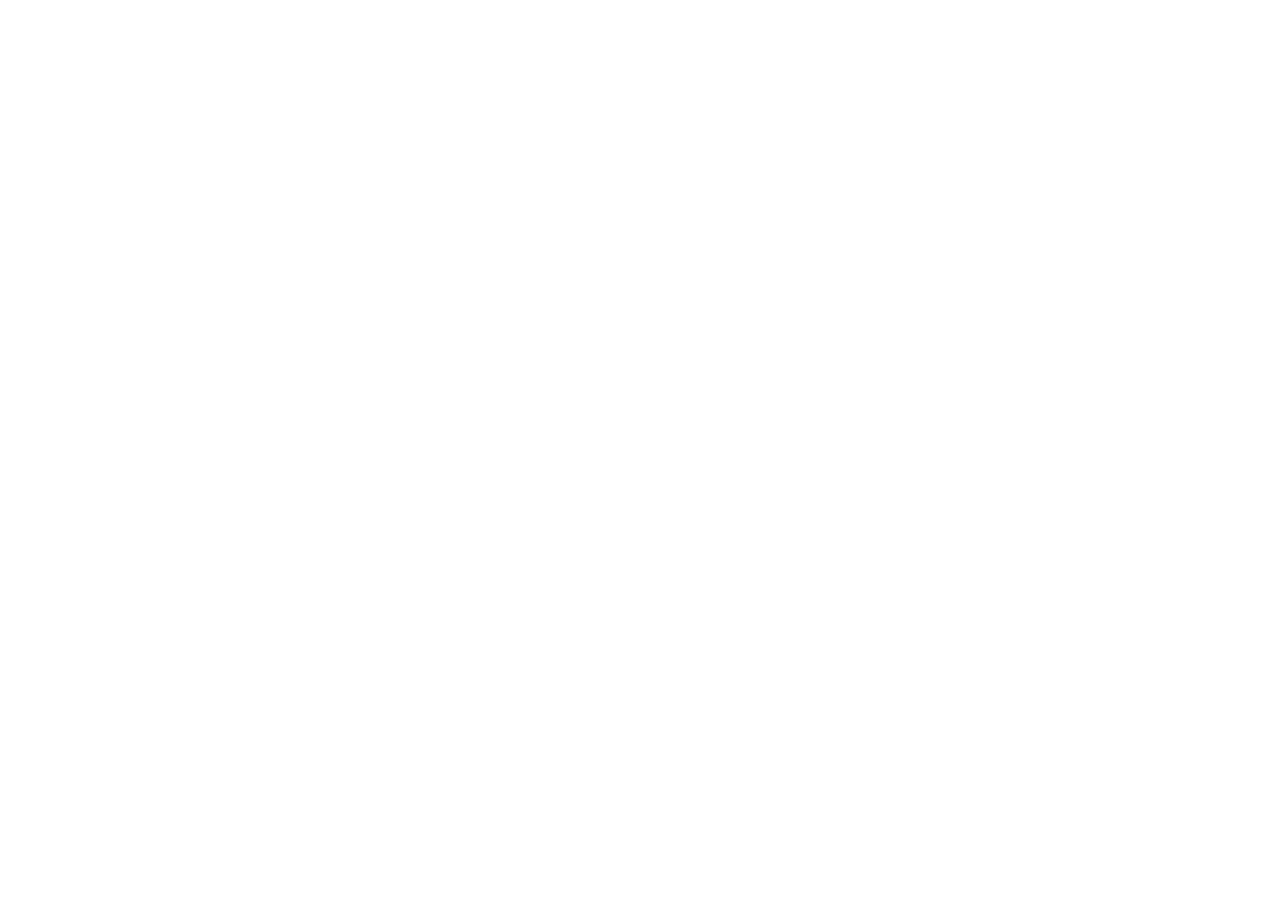
==== JS Dom/dom.html @ 79343880 "my first dom" ====
<!DOCTYPE html>
<html lang="en">
<head>
    <meta charset="UTF-8">
    <meta http-equiv="X-UA-Compatible" content="IE=edge">
    <meta name="viewport" content="width=device-width, initial-scale=1.0">
    <title>learnig document object model</title>
    
</head>
<body>
    <h3></h3>
    <script src="firstDom.js"></script>
</body>
</html>
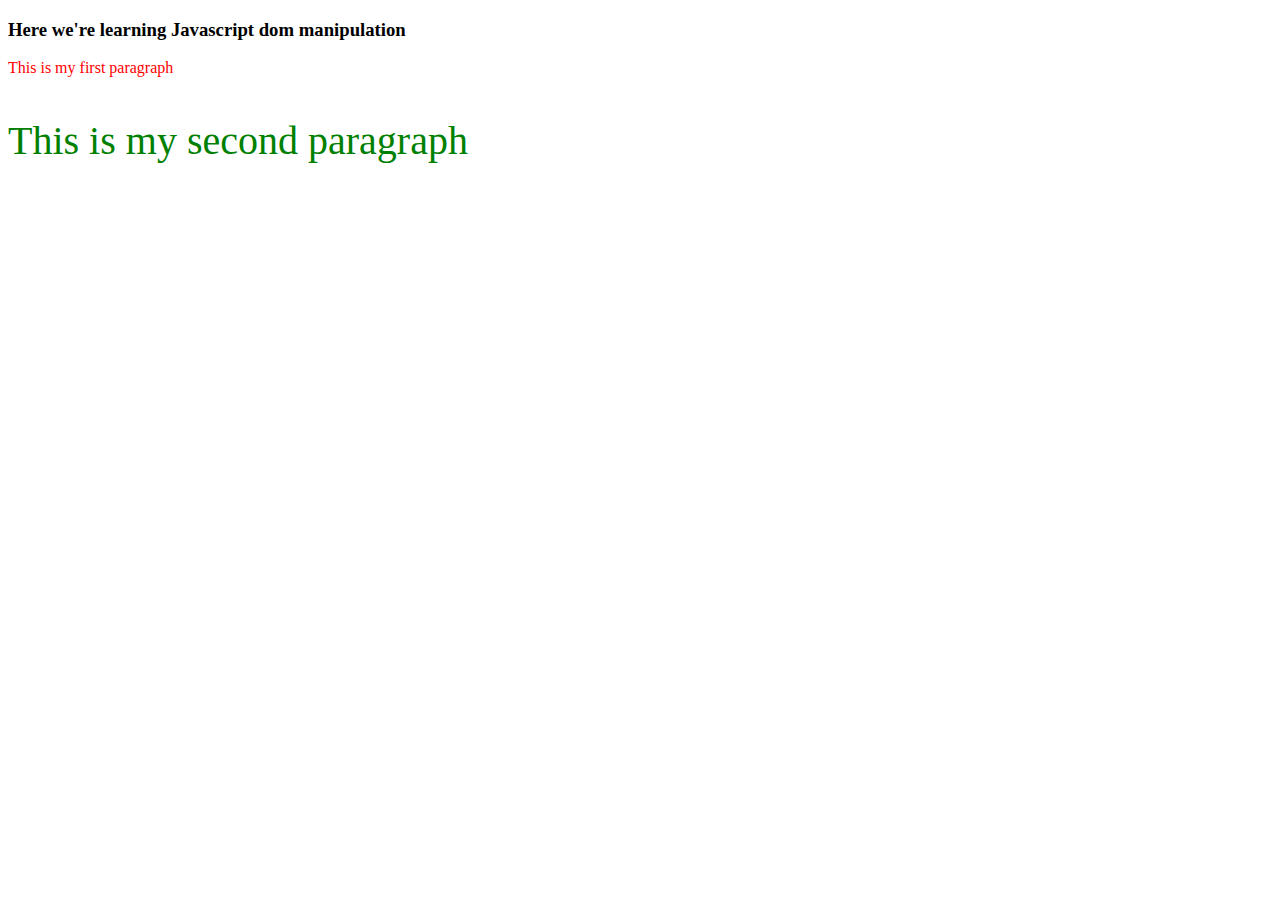
==== commit 8aef82fc: "in this programe i've learnt how to pick the element by dom" ====
--- a/JS Dom/dom.html
+++ b/JS Dom/dom.html
@@ -8,7 +8,9 @@
     
 </head>
 <body>
-    <h3></h3>
+    <h3>Here we're learning Javascript dom manipulation</h3>
+    <p id="first">This is my first paragraph</p>
+    <p id="second">This is my second paragraph</p>
     <script src="firstDom.js"></script>
 </body>
 </html>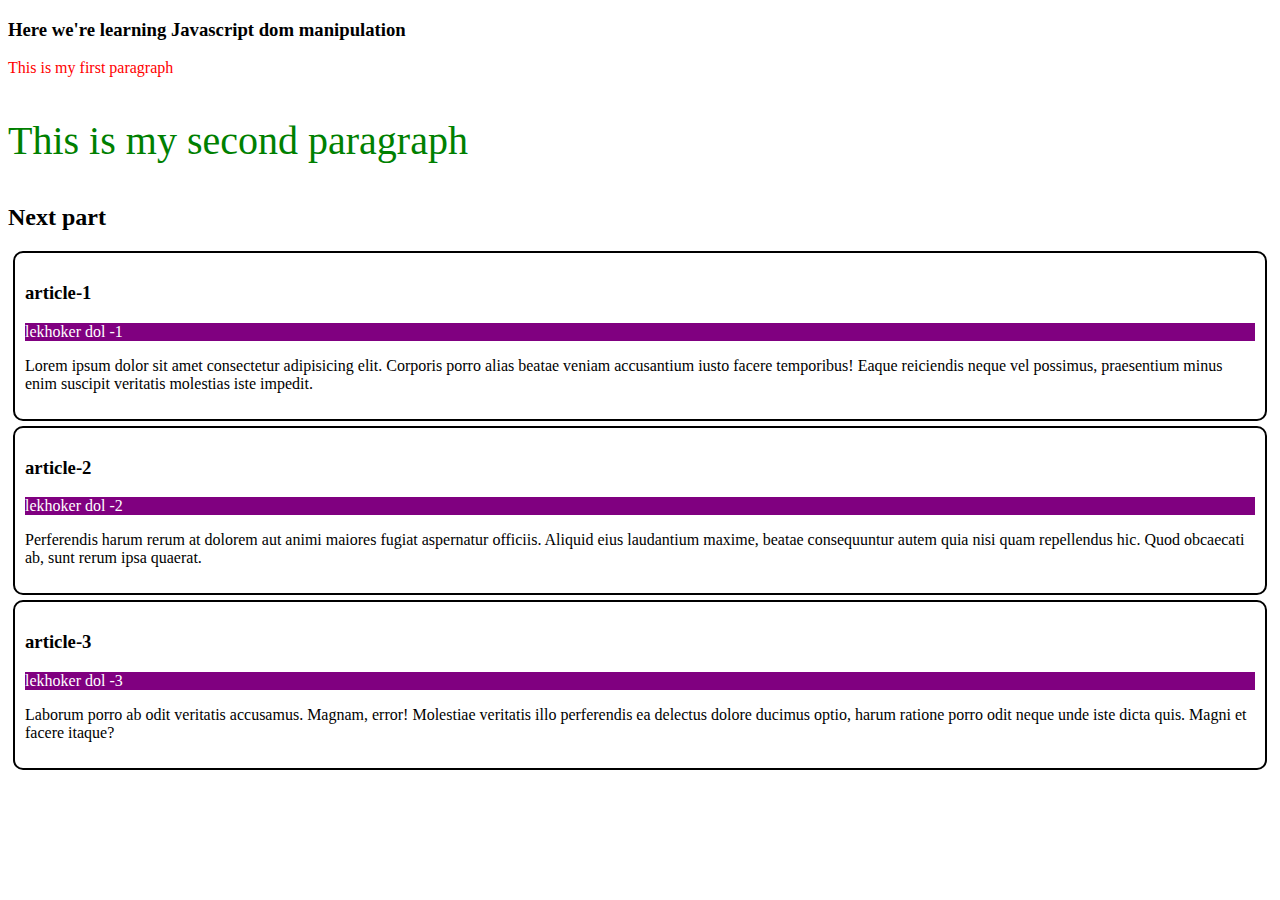
==== commit 63cdbf1a: "here i learnt how to pick multiple element by class name like array" ====
--- a/JS Dom/dom.html
+++ b/JS Dom/dom.html
@@ -5,12 +5,38 @@
     <meta http-equiv="X-UA-Compatible" content="IE=edge">
     <meta name="viewport" content="width=device-width, initial-scale=1.0">
     <title>learnig document object model</title>
-    
+    <style>
+        article{
+            border: 2px solid black;
+            border-radius: 10px;
+            padding:10px;
+            margin:5px;
+        }
+    </style>
 </head>
 <body>
     <h3>Here we're learning Javascript dom manipulation</h3>
     <p id="first">This is my first paragraph</p>
     <p id="second">This is my second paragraph</p>
+
+    
+    <!-- NEXT PART IS STARTED FROM HERE -->
+    <h2>Next part</h2>
+    <article>
+        <h3>article-1</h3>
+        <p class="author">author-1</p>
+        <p class="description">Lorem ipsum dolor sit amet consectetur adipisicing elit. Corporis porro alias beatae veniam accusantium iusto facere temporibus! Eaque reiciendis neque vel possimus, praesentium minus enim suscipit veritatis molestias iste impedit.</p>
+    </article>
+    <article>
+        <h3>article-2</h3>
+        <p class="author">author-2</p>
+        <p class="description">Perferendis harum rerum at dolorem aut animi maiores fugiat aspernatur officiis. Aliquid eius laudantium maxime, beatae consequuntur autem quia nisi quam repellendus hic. Quod obcaecati ab, sunt rerum ipsa quaerat.</p>
+    </article>
+    <article>
+        <h3>article-3</h3>
+        <p class="author">author-3</p>
+        <p class="description">Laborum porro ab odit veritatis accusamus. Magnam, error! Molestiae veritatis illo perferendis ea delectus dolore ducimus optio, harum ratione porro odit neque unde iste dicta quis. Magni et facere itaque?</p>
+    </article>
     <script src="firstDom.js"></script>
 </body>
 </html>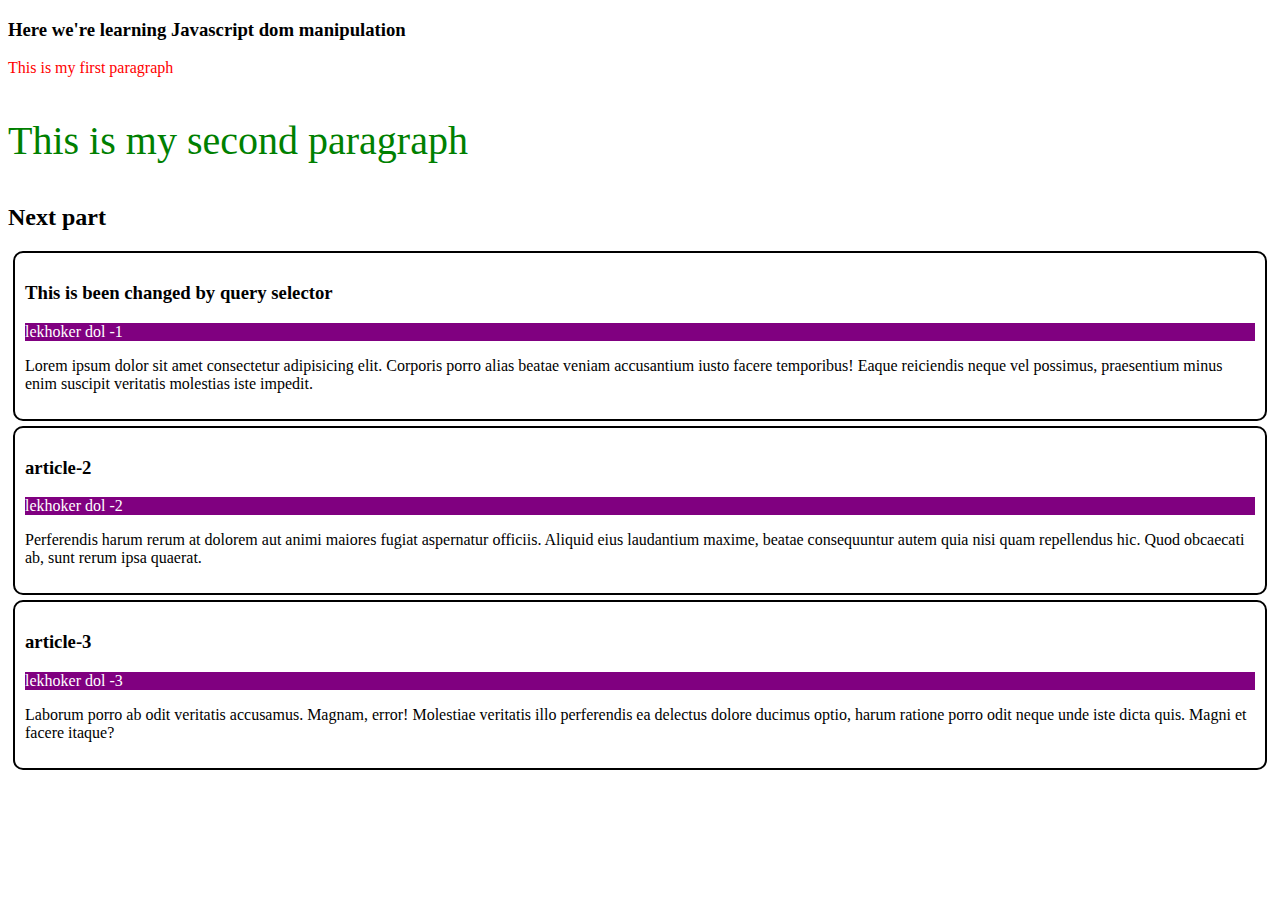
==== commit 612e8fe8: "I learnt how pick element by query selector and how yo update insights text" ====
--- a/JS Dom/dom.html
+++ b/JS Dom/dom.html
@@ -22,7 +22,7 @@
     
     <!-- NEXT PART IS STARTED FROM HERE -->
     <h2>Next part</h2>
-    <article>
+    <article class="first">
         <h3>article-1</h3>
         <p class="author">author-1</p>
         <p class="description">Lorem ipsum dolor sit amet consectetur adipisicing elit. Corporis porro alias beatae veniam accusantium iusto facere temporibus! Eaque reiciendis neque vel possimus, praesentium minus enim suscipit veritatis molestias iste impedit.</p>
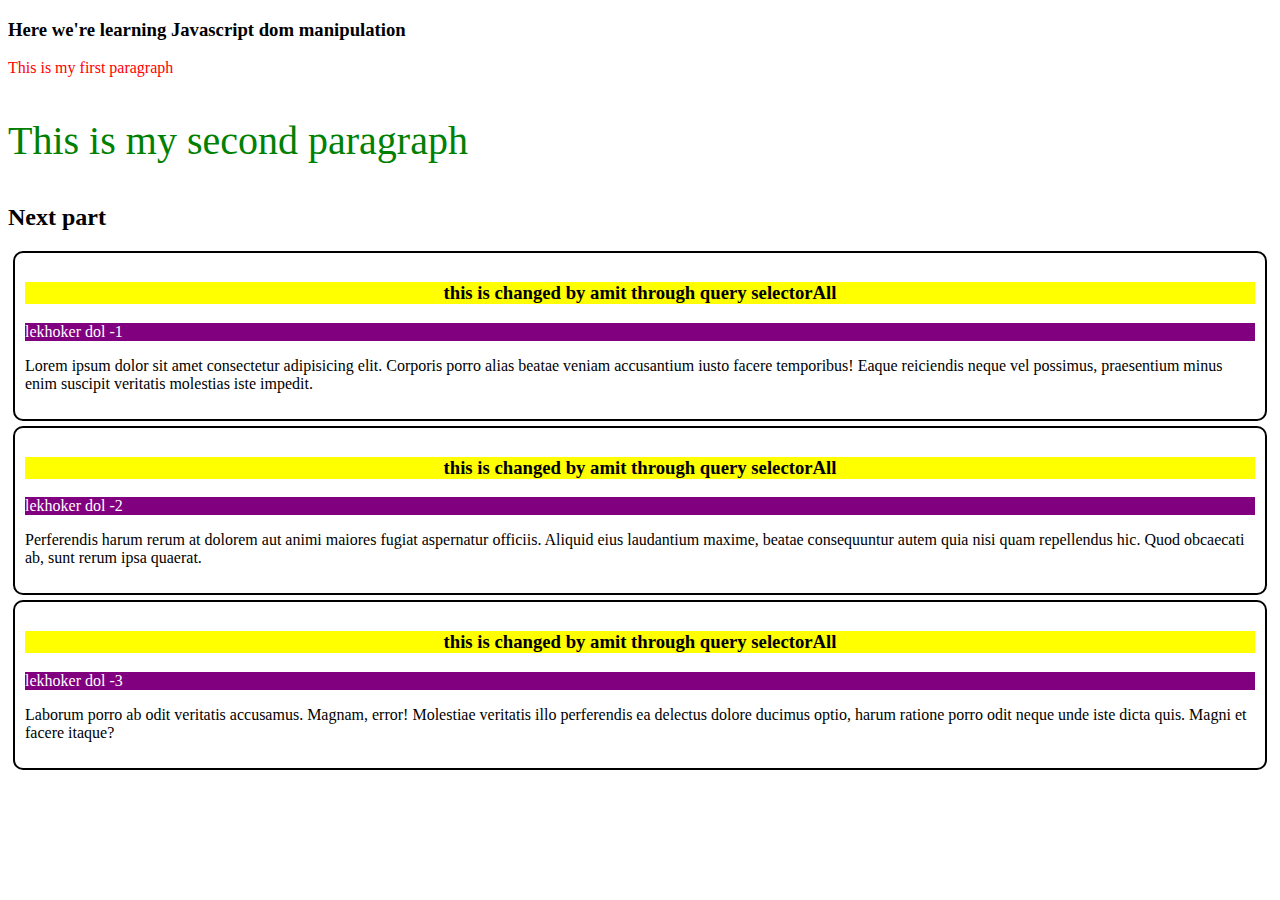
==== commit 503f0f34: "In this section i used query slector all to catch multiple element by using same class" ====
--- a/JS Dom/dom.html
+++ b/JS Dom/dom.html
@@ -27,12 +27,12 @@
         <p class="author">author-1</p>
         <p class="description">Lorem ipsum dolor sit amet consectetur adipisicing elit. Corporis porro alias beatae veniam accusantium iusto facere temporibus! Eaque reiciendis neque vel possimus, praesentium minus enim suscipit veritatis molestias iste impedit.</p>
     </article>
-    <article>
+    <article class="first">
         <h3>article-2</h3>
         <p class="author">author-2</p>
         <p class="description">Perferendis harum rerum at dolorem aut animi maiores fugiat aspernatur officiis. Aliquid eius laudantium maxime, beatae consequuntur autem quia nisi quam repellendus hic. Quod obcaecati ab, sunt rerum ipsa quaerat.</p>
     </article>
-    <article>
+    <article class="first">
         <h3>article-3</h3>
         <p class="author">author-3</p>
         <p class="description">Laborum porro ab odit veritatis accusamus. Magnam, error! Molestiae veritatis illo perferendis ea delectus dolore ducimus optio, harum ratione porro odit neque unde iste dicta quis. Magni et facere itaque?</p>
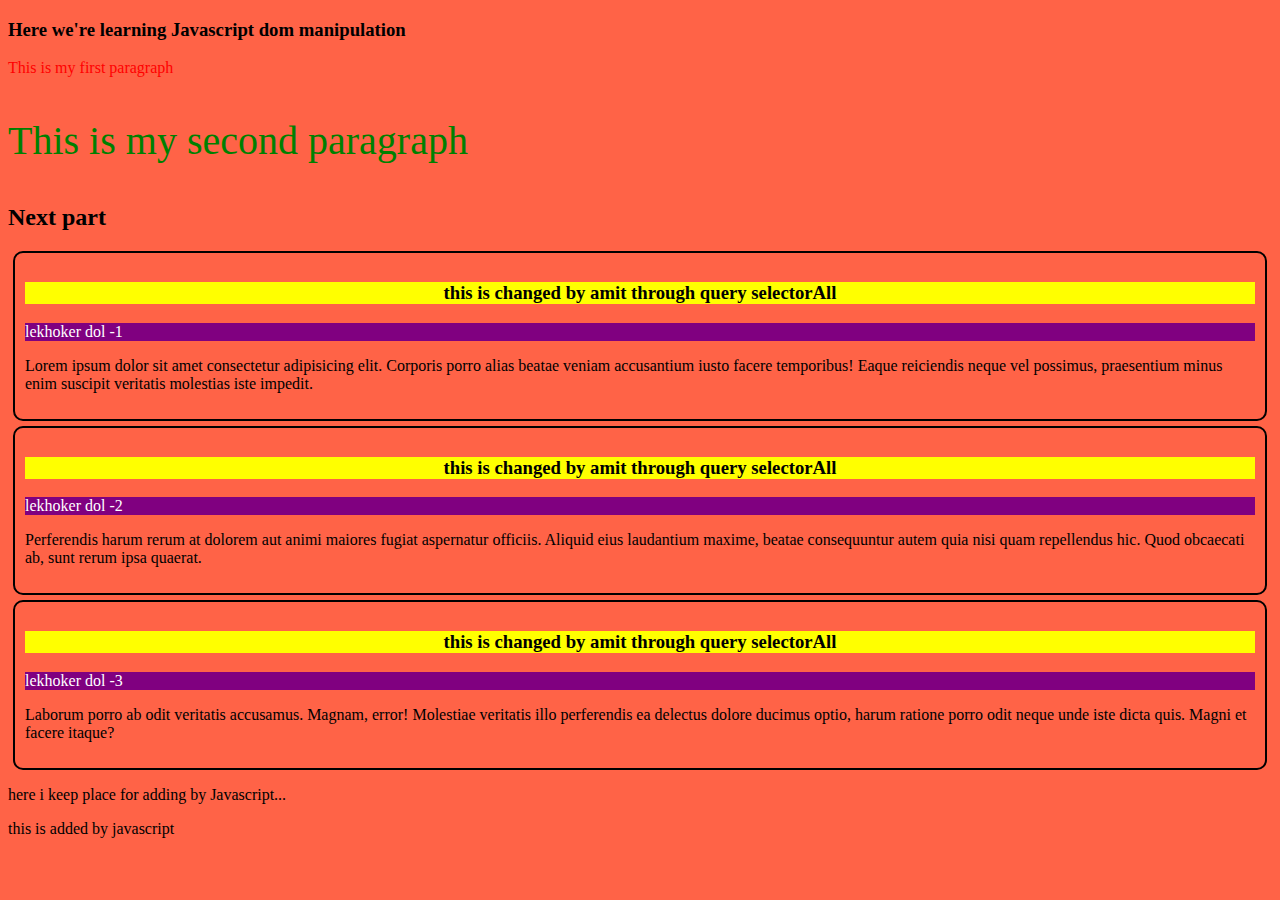
==== commit e9ac1f65: "In this lesson i learnt how to add text inside tag name by using javascript." ====
--- a/JS Dom/dom.html
+++ b/JS Dom/dom.html
@@ -15,7 +15,7 @@
     </style>
 </head>
 <body>
-    <h3>Here we're learning Javascript dom manipulation</h3>
+    <h3 title="I'm the most important author">Here we're learning Javascript dom manipulation</h3>
     <p id="first">This is my first paragraph</p>
     <p id="second">This is my second paragraph</p>
 
@@ -37,6 +37,8 @@
         <p class="author">author-3</p>
         <p class="description">Laborum porro ab odit veritatis accusamus. Magnam, error! Molestiae veritatis illo perferendis ea delectus dolore ducimus optio, harum ratione porro odit neque unde iste dicta quis. Magni et facere itaque?</p>
     </article>
+
+    <p id="add">here i keep place for adding by Javascript...</p>
     <script src="firstDom.js"></script>
 </body>
 </html>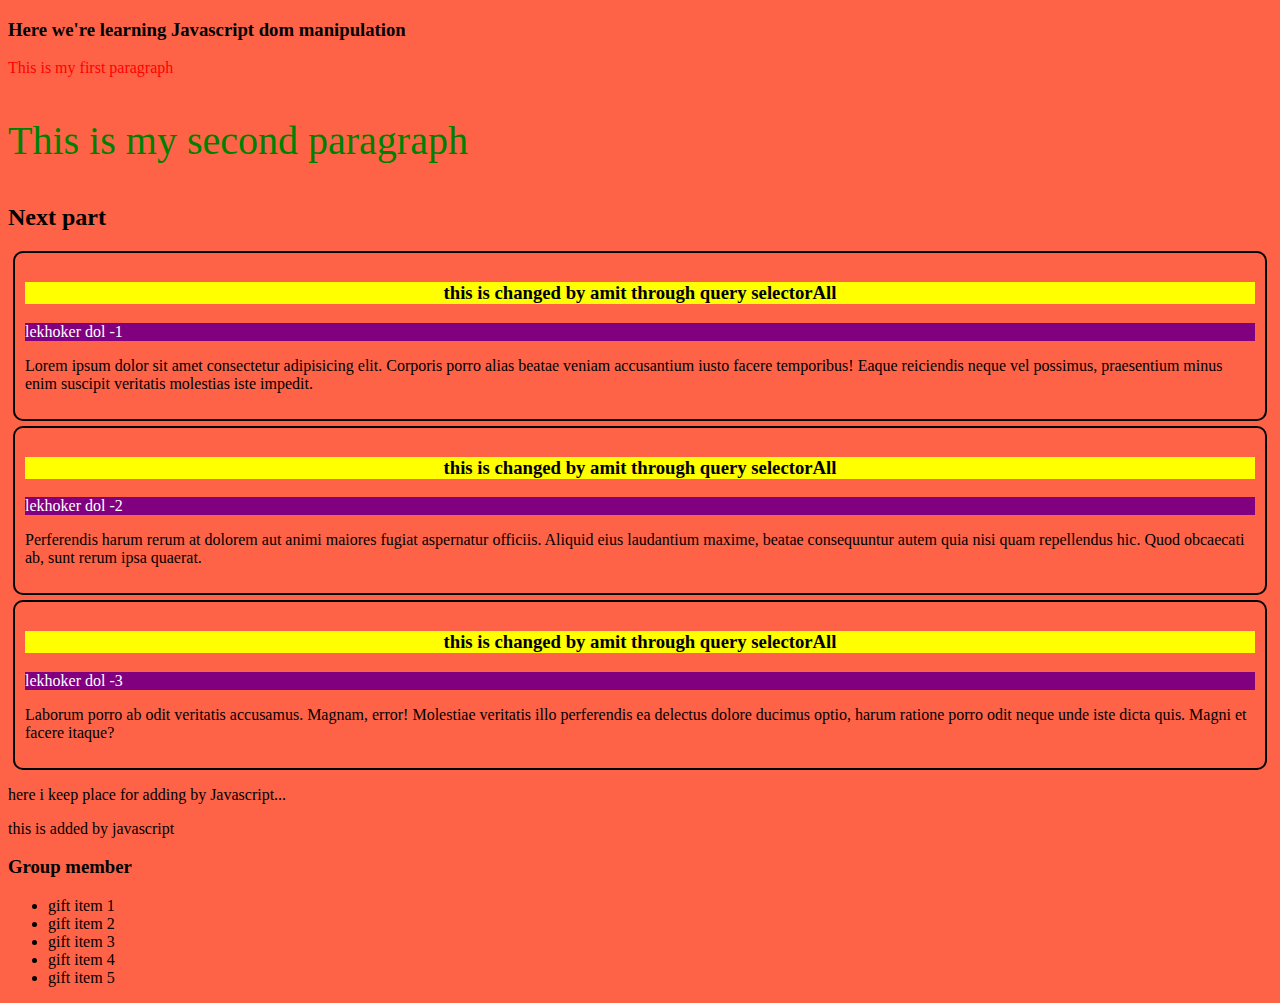
==== commit c9e2b045: "in this scenario i've learnt how add list in particular div." ====
--- a/JS Dom/dom.html
+++ b/JS Dom/dom.html
@@ -39,6 +39,18 @@
     </article>
 
     <p id="add">here i keep place for adding by Javascript...</p>
+
+
+    <div id="list-div">
+        <h3>Group member</h3>
+        <ul id="gift-list">
+            <li>gift item 1</li>
+            <li>gift item 2</li>
+            <li>gift item 3</li>
+            <li>gift item 4</li>
+            <li>gift item 5</li>
+        </ul>
+    </div>
     <script src="firstDom.js"></script>
 </body>
 </html>